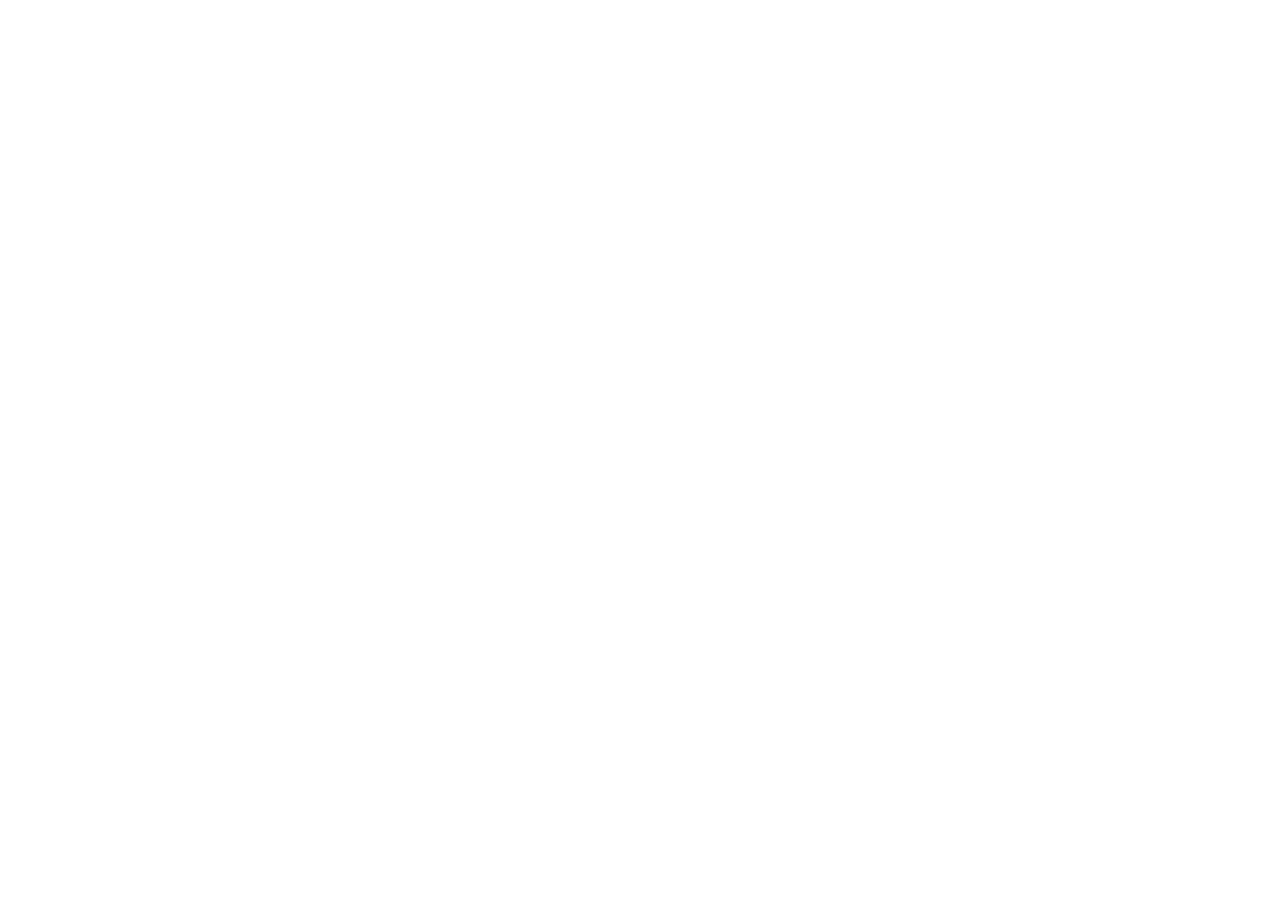
==== w1d2 - this site uses cookies/mysolution/index.html @ a71e2c3f "created files: html,css,js" ====
<!DOCTYPE html>
<html lang="en">

<head>
    <meta charset="UTF-8">
    <meta name="viewport" content="width=device-width, initial-scale=1.0">
    <meta http-equiv="X-UA-Compatible" content="ie=edge">
    <link rel="stylesheet" href="style.css">
    <title>Document</title>
</head>

<body>

</body>

</html>
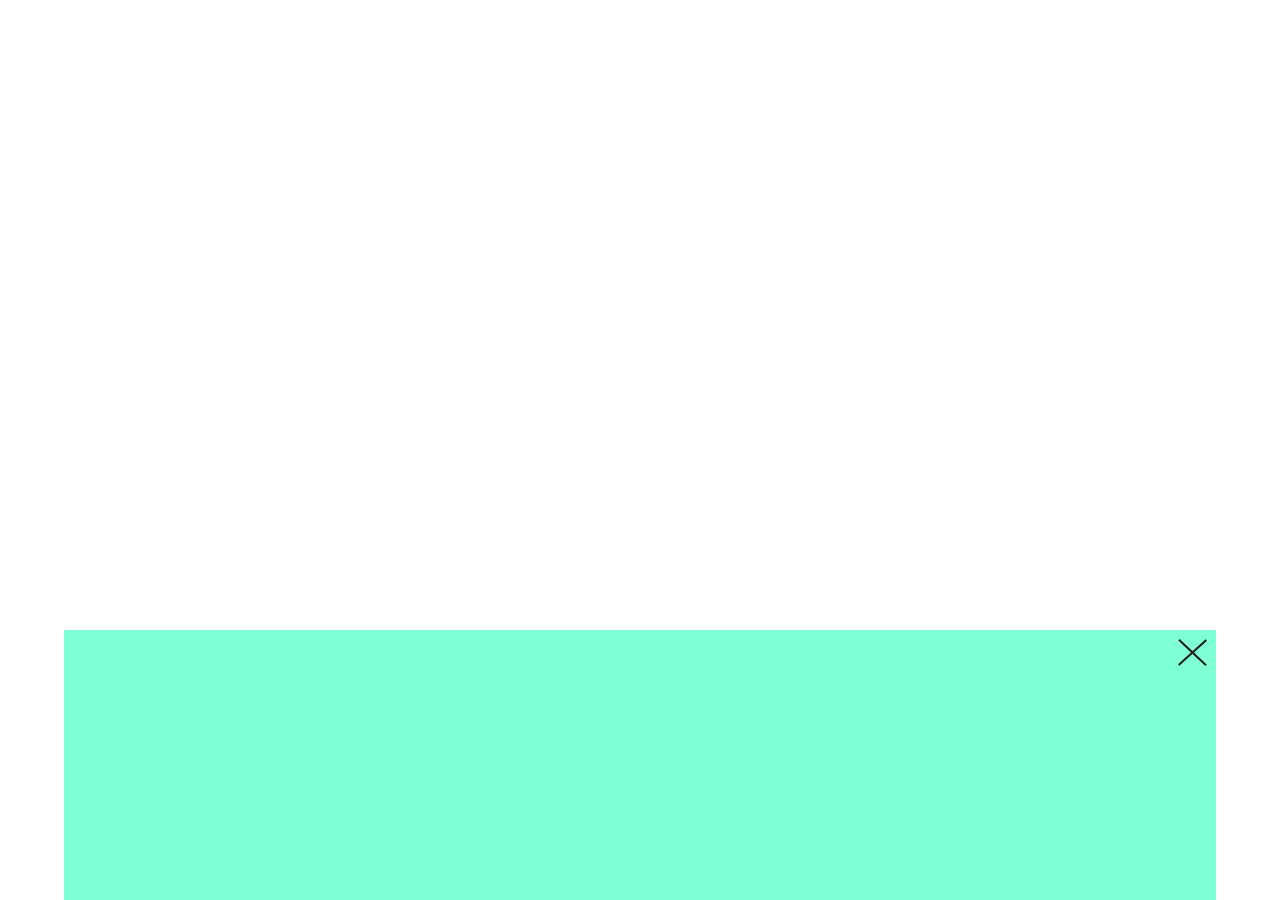
==== commit a42d03f9: "made animation using CSS" ====
--- a/w1d2 - this site uses cookies/mysolution/index.html
+++ b/w1d2 - this site uses cookies/mysolution/index.html
@@ -10,7 +10,9 @@
 </head>
 
 <body>
-
+    <div class="cookies">
+        <div class="cross"></div>
+    </div>
 </body>
 
 </html>--- a/w1d2 - this site uses cookies/mysolution/style.css
+++ b/w1d2 - this site uses cookies/mysolution/style.css
@@ -0,0 +1,28 @@
+.cookies {
+  position: absolute;
+  left: 5vw;
+  bottom: 0vh;
+  height: 30vh;
+  width: 90vw;
+  background-color: aquamarine;
+  animation: showup 3s linear;
+}
+
+.cross {
+  position: absolute;
+  top: 1vh;
+  left: 87vw;
+  width: 100%;
+  height: 10%;
+  background-image: url(cross.svg);
+  background-repeat: no-repeat;
+}
+
+@keyframes showup {
+  from {
+    transform: translateY(60vh);
+  }
+  to {
+    transform: translateY(0vh);
+  }
+}
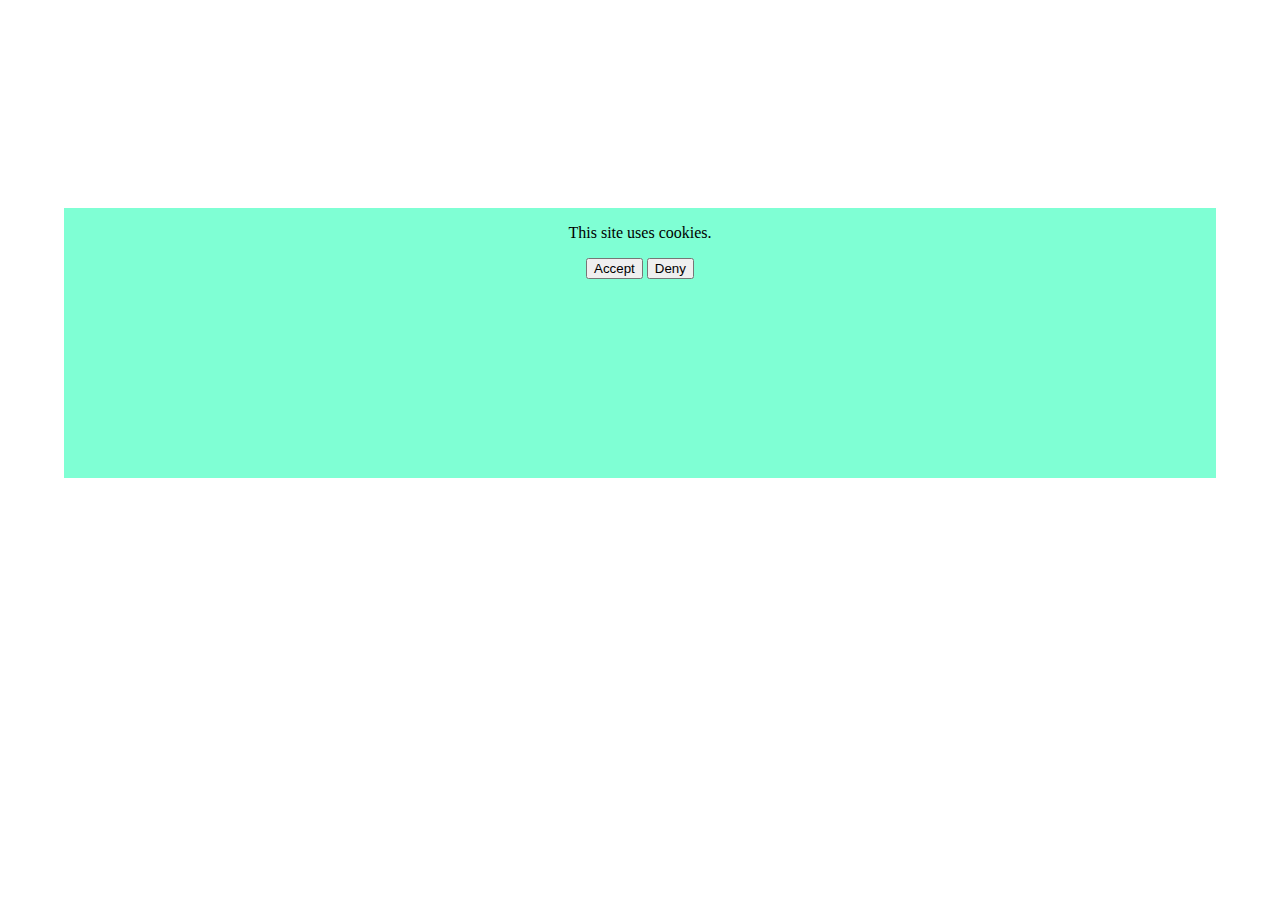
==== commit 8fa9ea47: "found why it was not working and found another solution" ====
--- a/w1d2 - this site uses cookies/mysolution/index.html
+++ b/w1d2 - this site uses cookies/mysolution/index.html
@@ -10,9 +10,22 @@
 </head>
 
 <body>
-    <div class="cookies">
+    <!-- <div class="cookies">
+        <p class="text">This site uses cookies.</p>
         <div class="cross"></div>
+    </div> -->
+
+    <!-- second solution -->
+
+    <div id="cookies">
+        <p class="text">This site uses cookies.</p>
+        <button class="accept">Accept</button>
+        <button class="deny">Deny</button>
     </div>
+
+
+
+    <script src="main.js"></script>
 </body>
 
 </html>--- a/w1d2 - this site uses cookies/mysolution/style.css
+++ b/w1d2 - this site uses cookies/mysolution/style.css
@@ -1,11 +1,23 @@
-.cookies {
+/* .cookies {
   position: absolute;
   left: 5vw;
   bottom: 0vh;
   height: 30vh;
   width: 90vw;
   background-color: aquamarine;
+}
+
+.slide-up {
   animation: showup 3s linear;
+}
+
+@keyframes showup {
+  from {
+    transform: translateY(60vh);
+  }
+  to {
+    transform: translateY(0vh);
+  }
 }
 
 .cross {
@@ -18,11 +30,31 @@
   background-repeat: no-repeat;
 }
 
-@keyframes showup {
-  from {
+.slide-down {
+  animation: close-down 3s linear;
+}
+
+@keyframes close-down {
+  to {
     transform: translateY(60vh);
   }
-  to {
-    transform: translateY(0vh);
-  }
+} */
+
+/* this is kind of the right solution , BUT this cookies window will slide down for 3 sec and after this time it will do it again*/
+
+/* second solution */
+#cookies {
+  position: absolute;
+  height: 30vh;
+  width: 90vw;
+  left: 5vw;
+  top: calc(50vh -100px);
+  background-color: aquamarine;
+  transform: translateY(-400px);
+  transition: all 2s cubic-bezier(0.175, 0.885, 0.32, 1.275);
+  text-align: center;
 }
+
+#cookies.moveIn {
+  transform: translateY(200px);
+}
